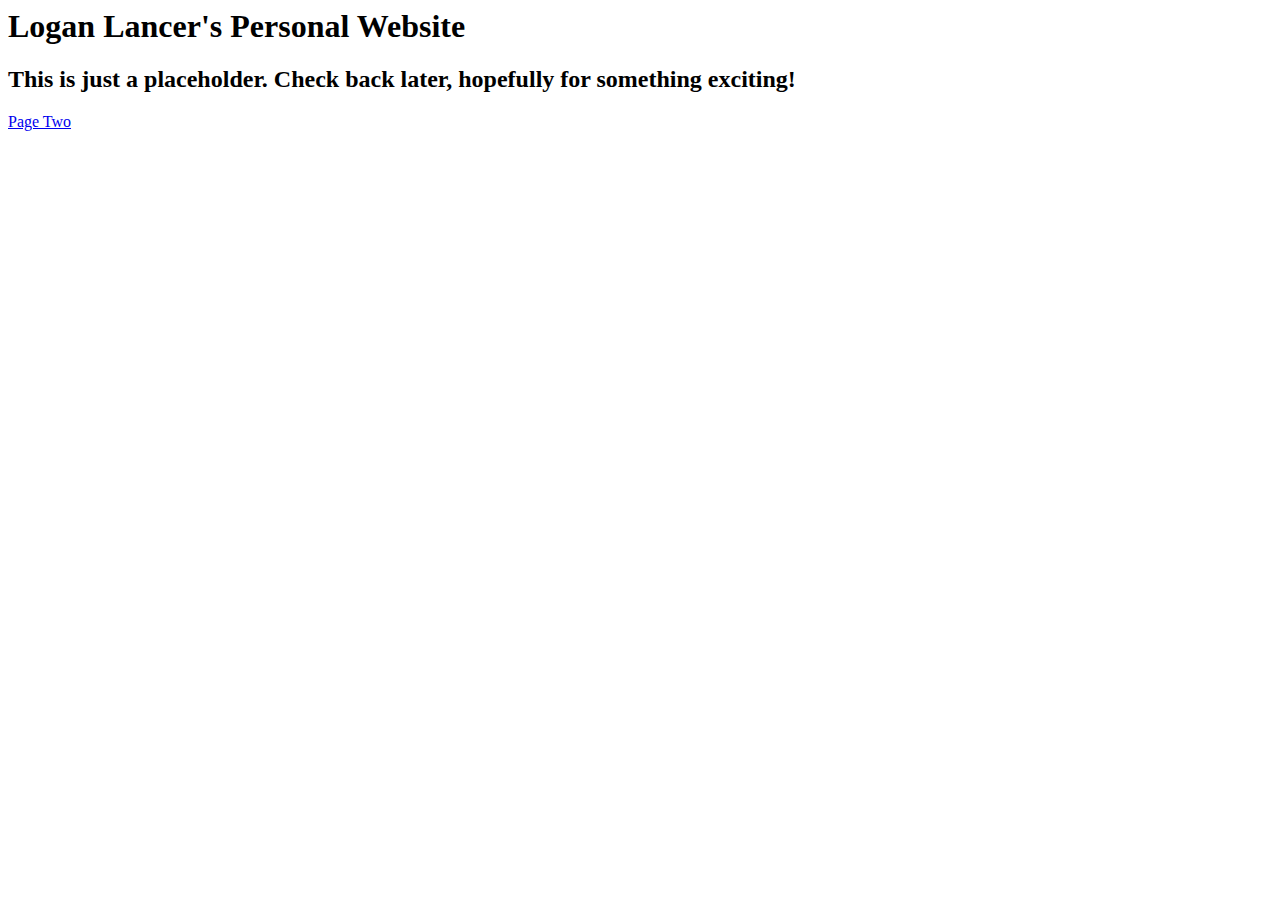
==== index.html @ 8e7cb6b6 "Update index.html" ====
<html>
  <head>
    <title>Logan Lancer</title>
    <link rel="stylesheet" type="text/css" href="main.css">
  </head>
  <body>
    <h1>Logan Lancer's Personal Website</h1>
    <h2>This is just a placeholder. Check back later, hopefully for something exciting!</h2>
    <a href= "main.html"> <p>Page Two</p></a>
  </body>
</html>
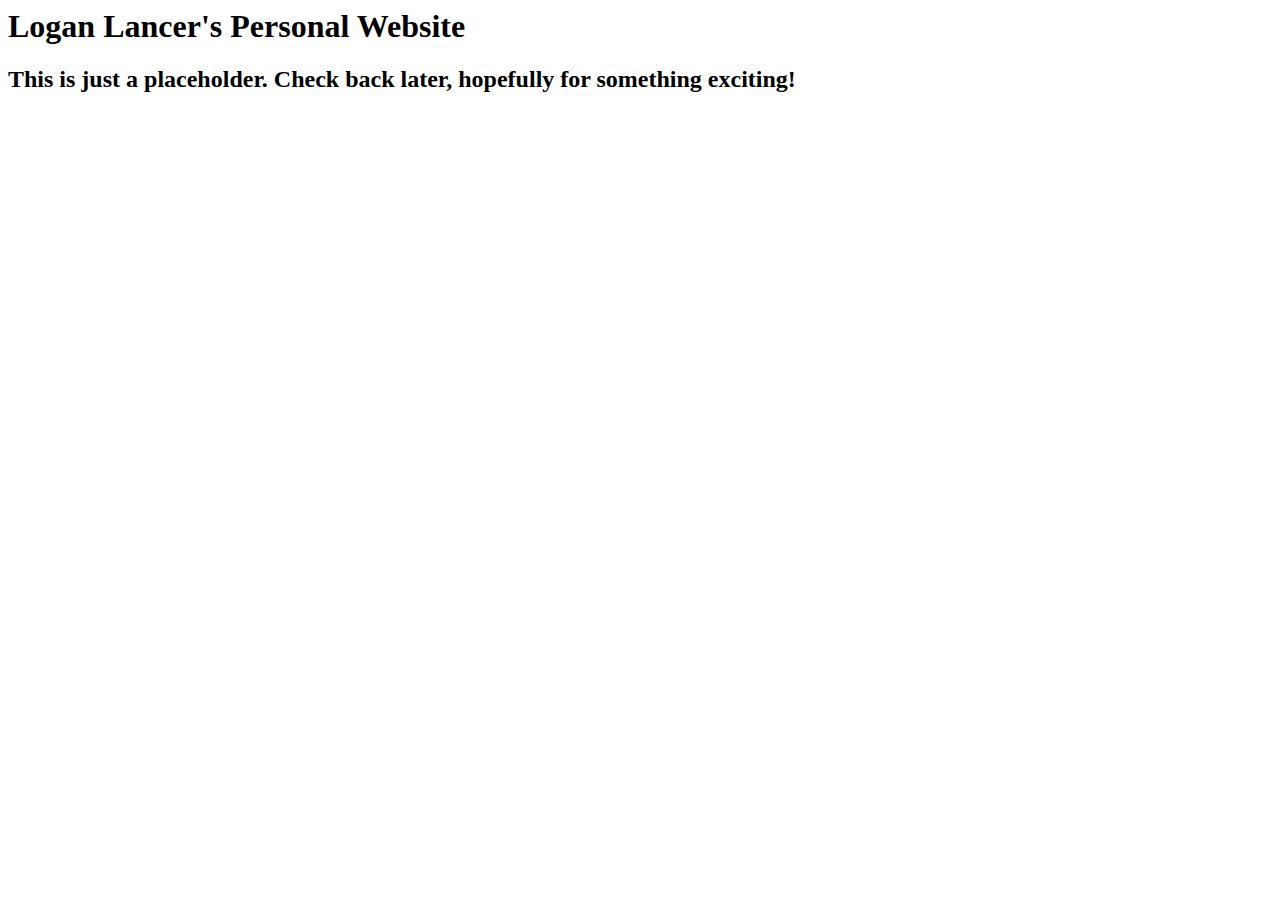
==== commit c6fefd0f: "Update index.html" ====
--- a/index.html
+++ b/index.html
@@ -6,6 +6,6 @@
   <body>
     <h1>Logan Lancer's Personal Website</h1>
     <h2>This is just a placeholder. Check back later, hopefully for something exciting!</h2>
-    <a href= "main.html"> <p>Page Two</p></a>
+    <!--<a href= "main.html"> <p>Page Two</p></a>-->
   </body>
 </html>
